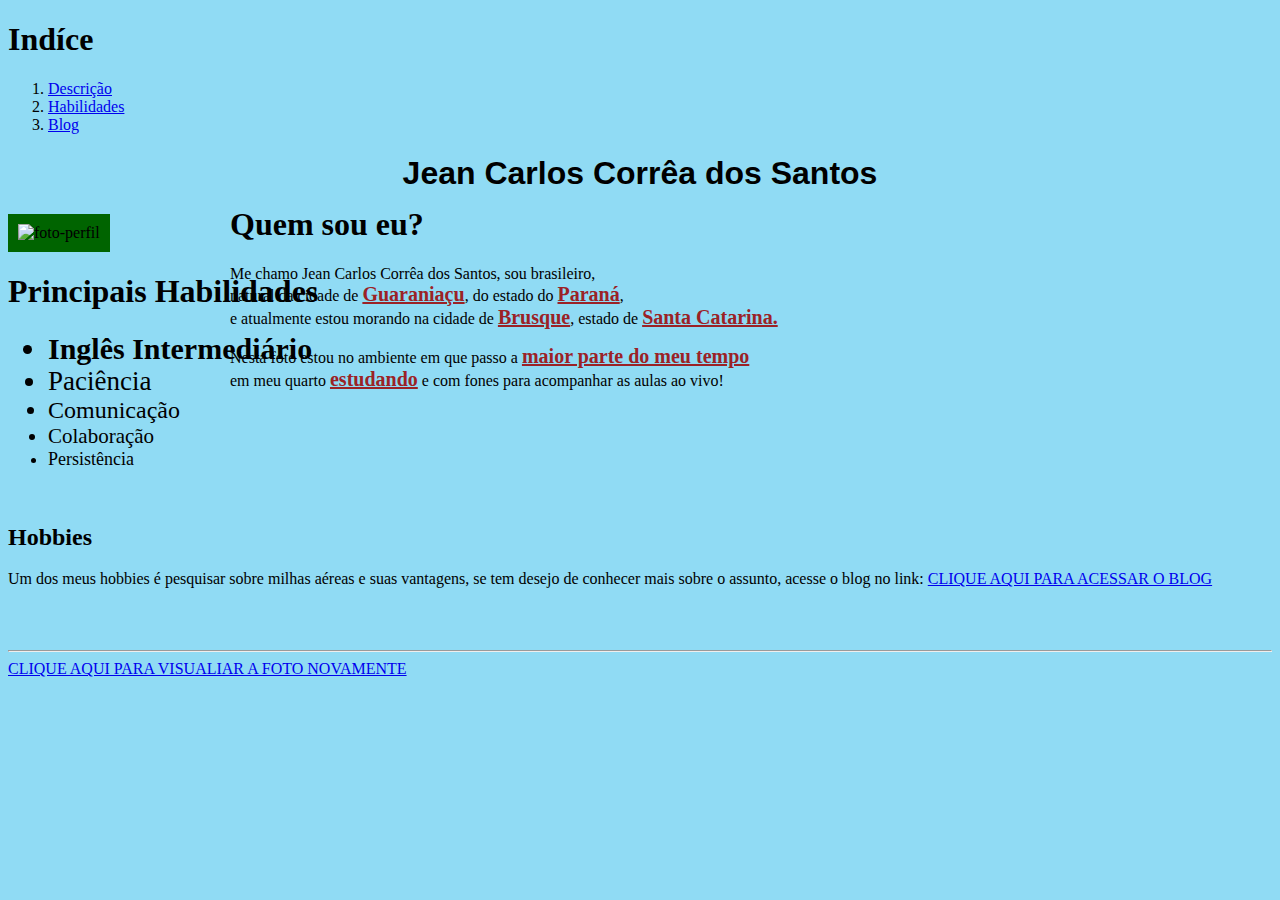
==== index.html @ ce939f29 "adicionando o projeto lessons learned" ====
<!DOCTYPE html>
<html lang="pt-br">
<head>
    <meta charset="UTF-8">
    <meta http-equiv="X-UA-Compatible" content="IE=edge">
    <meta name="viewport" content="width=device-width, initial-scale=1.0">
    <title>Portifólio Web Jean Carlos</title>
    <link rel="stylesheet" href="style.css">
</head>
<body>
    <h1>Indíce</h1>
    <ol>
        <li><a href="#desc">Descrição</a></li>
        <li><a href="#hab">Habilidades</a></li>
       <li><a href="#blog">Blog</a></li>
    </ol>
        <div class="name"> <h1>Jean Carlos Corrêa dos Santos</h1> </div>
        <div class="foto"><img src="foto-perfil.jpg" alt="foto-perfil"></div>
            <div class="desc">
                <h1>Quem sou eu?</h1>
                <p>Me chamo Jean Carlos Corrêa dos Santos, sou brasileiro,<br>
                natural da cidade de <strong class="tags">Guaraniaçu</strong>, do estado do <strong class="tags">Paraná</strong>,<br>
                e atualmente estou morando na cidade de <strong class="tags">Brusque</strong>, estado de <strong class="tags">Santa Catarina.</strong></p>
                <p>Nesta foto estou no ambiente em que passo a <strong class="tags"> maior parte do meu tempo</strong><br> 
                em meu quarto <strong class="tags">estudando</strong> e com fones para acompanhar as aulas ao vivo!</p>
            </div>
    <h1 id="hab">Principais Habilidades</h1>
        <ul>
            <strong><li class="english">Inglês Intermediário</li></strong>
            <li class="patient">Paciência</li>
            <li class="comunication">Comunicação</li>
            <li class="colaboration">Colaboração</li>
            <li class="persist">Persistência</li>
            
        </ul>
        <br>
        <h2>Hobbies</h2>
         <span>Um dos meus hobbies é pesquisar sobre milhas aéreas e suas vantagens, se tem desejo de conhecer mais sobre o assunto, acesse o blog no link:</span>
        <a href="https://meumilhaodemilhas.com/" target="_blank" id="blog">CLIQUE AQUI PARA ACESSAR O BLOG</a>
        <br>
        <br>
        <br>
        <br>
        <hr>
        <a href="#foto">CLIQUE AQUI PARA VISUALIAR A FOTO NOVAMENTE</a>
   
</body>
</html>
---- style.css ----
.name {
    font-family:sans-serif;
    text-align: center;
}

body {
    background-color: #90dbf4;
}
.tags {
    color: #9b2226;
    text-decoration: underline;
    font-size: 20px;
}
.english {
    font-size: 30px;
}
.patient {
 font-size: 27px;
}
.comunication {
 font-size: 24px;
}
.colaboration {
 font-size: 21px;
}
.persist {
 font-size: 18px;
}
img {
    width: 200px;
    background-color: darkgreen;
    padding: 10px;
}
.desc {
    position: absolute;
    top: 185px;
    left: 230px;
}
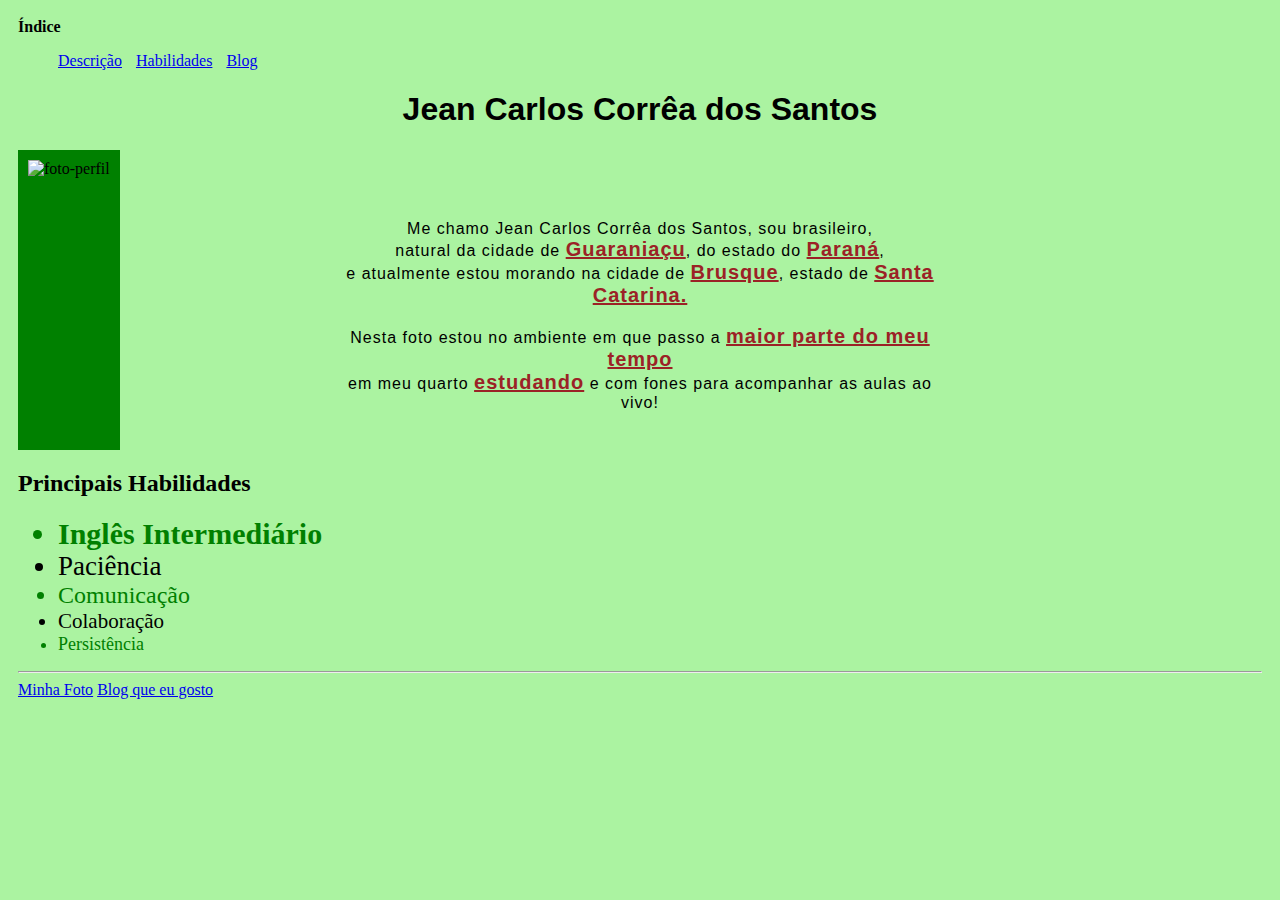
==== commit 0d7992c2: "Centralizando a descrição e aplicando inline-block no índice" ====
--- a/index.html
+++ b/index.html
@@ -6,43 +6,40 @@
     <meta name="viewport" content="width=device-width, initial-scale=1.0">
     <title>Portifólio Web Jean Carlos</title>
     <link rel="stylesheet" href="style.css">
+    <nav>
+        <b>Índice</b>
+        <ol>
+            <li><a href="#desc">Descrição</a></li>
+            <li><a href="#hab">Habilidades</a></li>
+            <li><a href="#blog">Blog</a></li>
+        </ol>
+    </nav>
 </head>
 <body>
-    <h1>Indíce</h1>
-    <ol>
-        <li><a href="#desc">Descrição</a></li>
-        <li><a href="#hab">Habilidades</a></li>
-       <li><a href="#blog">Blog</a></li>
-    </ol>
-        <div class="name"> <h1>Jean Carlos Corrêa dos Santos</h1> </div>
-        <div class="foto"><img src="foto-perfil.jpg" alt="foto-perfil"></div>
-            <div class="desc">
-                <h1>Quem sou eu?</h1>
-                <p>Me chamo Jean Carlos Corrêa dos Santos, sou brasileiro,<br>
+        <div class="name"> <h1>Jean Carlos Corrêa dos Santos</h1>
+            <div class="imgdesc">
+                <img id="foto" src="foto-perfil.jpg" alt="foto-perfil">
+                <p id="desc">Me chamo Jean Carlos Corrêa dos Santos, sou brasileiro,<br>
                 natural da cidade de <strong class="tags">Guaraniaçu</strong>, do estado do <strong class="tags">Paraná</strong>,<br>
-                e atualmente estou morando na cidade de <strong class="tags">Brusque</strong>, estado de <strong class="tags">Santa Catarina.</strong></p>
-                <p>Nesta foto estou no ambiente em que passo a <strong class="tags"> maior parte do meu tempo</strong><br> 
+                e atualmente estou morando na cidade de <strong class="tags">Brusque</strong>, estado de <strong class="tags">Santa Catarina.</strong>
+                <br>
+                <br>
+                Nesta foto estou no ambiente em que passo a <strong class="tags"> maior parte do meu tempo</strong><br> 
                 em meu quarto <strong class="tags">estudando</strong> e com fones para acompanhar as aulas ao vivo!</p>
             </div>
-    <h1 id="hab">Principais Habilidades</h1>
+        </div>
+    <h2 id="hab">Principais Habilidades</h2>
         <ul>
             <strong><li class="english">Inglês Intermediário</li></strong>
             <li class="patient">Paciência</li>
             <li class="comunication">Comunicação</li>
             <li class="colaboration">Colaboração</li>
-            <li class="persist">Persistência</li>
-            
+            <li class="persist">Persistência</li>   
         </ul>
-        <br>
-        <h2>Hobbies</h2>
-         <span>Um dos meus hobbies é pesquisar sobre milhas aéreas e suas vantagens, se tem desejo de conhecer mais sobre o assunto, acesse o blog no link:</span>
-        <a href="https://meumilhaodemilhas.com/" target="_blank" id="blog">CLIQUE AQUI PARA ACESSAR O BLOG</a>
-        <br>
-        <br>
-        <br>
-        <br>
         <hr>
-        <a href="#foto">CLIQUE AQUI PARA VISUALIAR A FOTO NOVAMENTE</a>
+        <a href="#foto">Minha Foto</a>
+        <a href="https://pontospravoar.com/" target="_blank" id="blog">Blog que eu gosto</a>
+
    
 </body>
 </html>--- a/style.css
+++ b/style.css
@@ -1,38 +1,65 @@
-.name {
+body {
+    background-color: #abf3a1;
+    padding: 10px;
+}
+
+h1 {
     font-family:sans-serif;
     text-align: center;
 }
 
-body {
-    background-color: #90dbf4;
-}
 .tags {
     color: #9b2226;
     text-decoration: underline;
     font-size: 20px;
 }
+
 .english {
     font-size: 30px;
 }
+
 .patient {
- font-size: 27px;
+    font-size: 27px;
 }
+
 .comunication {
- font-size: 24px;
+    font-size: 24px;
 }
+
 .colaboration {
- font-size: 21px;
+    font-size: 21px;
 }
+
 .persist {
- font-size: 18px;
+    font-size: 18px;
 }
-img {
-    width: 200px;
-    background-color: darkgreen;
+
+#foto {
+    float: left;
+    height: 280px;
     padding: 10px;
+    background-color: green;
 }
-.desc {
-    position: absolute;
-    top: 185px;
-    left: 230px;
+ .imgdesc {
+     height: 300px;
+     position: relative;
+}
+
+ul li:nth-child(odd) {
+    color:green;
+}
+
+#desc {
+    font-family: sans-serif;
+    text-align: center;
+    letter-spacing: 1px;
+    position:absolute;
+    top: 50%;
+    left: 50%;
+    transform: translate(-50%, -50%);
+}
+
+nav li {
+    display: inline-block;
+    margin-right: 10px;
 }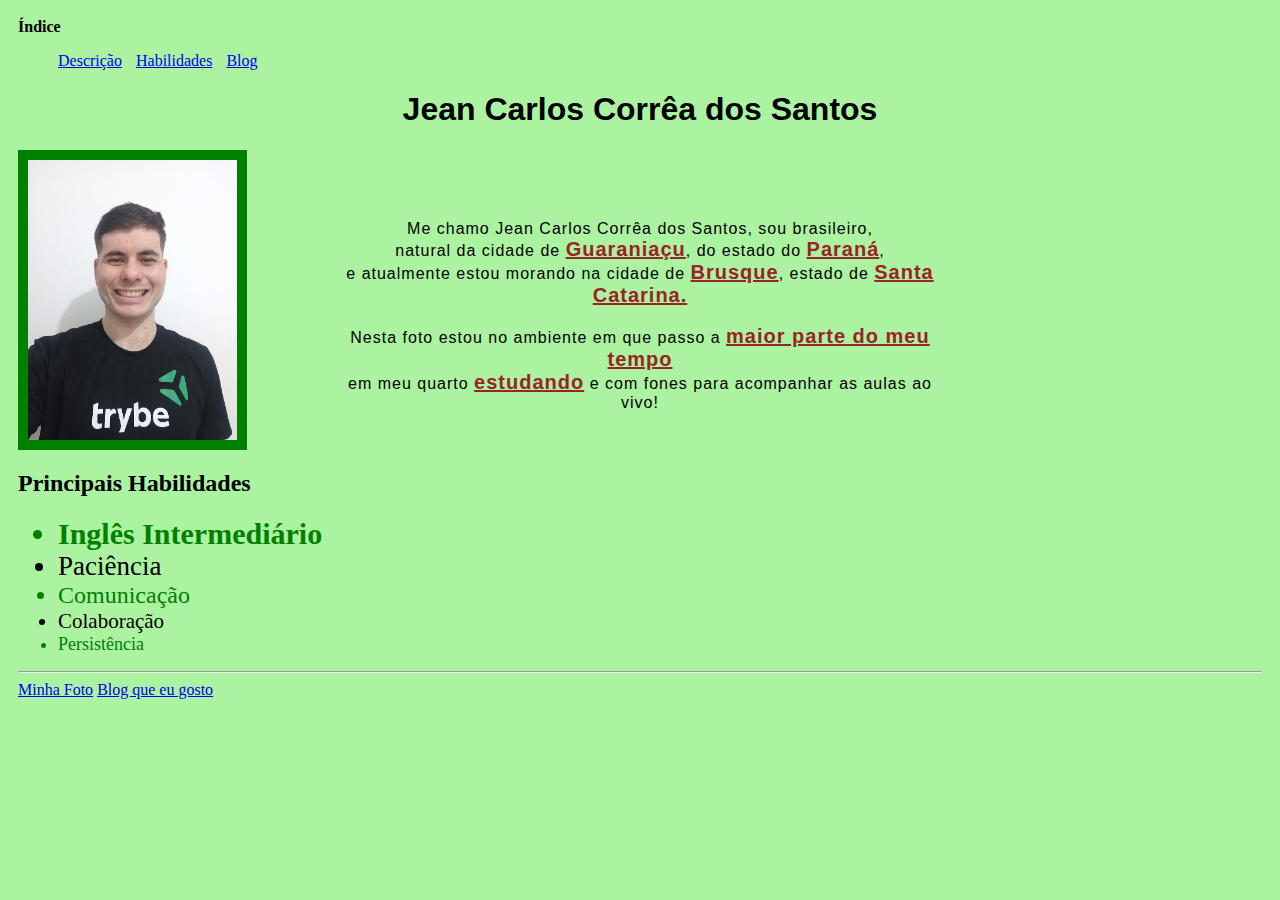
==== commit 587ec74a: "Trocando foto de perfil" ====
--- a/index.html
+++ b/index.html
@@ -6,16 +6,16 @@
     <meta name="viewport" content="width=device-width, initial-scale=1.0">
     <title>Portifólio Web Jean Carlos</title>
     <link rel="stylesheet" href="style.css">
+</head>
+<body>
     <nav>
         <b>Índice</b>
-        <ol>
+        <ul>
             <li><a href="#desc">Descrição</a></li>
             <li><a href="#hab">Habilidades</a></li>
             <li><a href="#blog">Blog</a></li>
-        </ol>
+        </ul>
     </nav>
-</head>
-<body>
         <div class="name"> <h1>Jean Carlos Corrêa dos Santos</h1>
             <div class="imgdesc">
                 <img id="foto" src="foto-perfil.jpg" alt="foto-perfil">
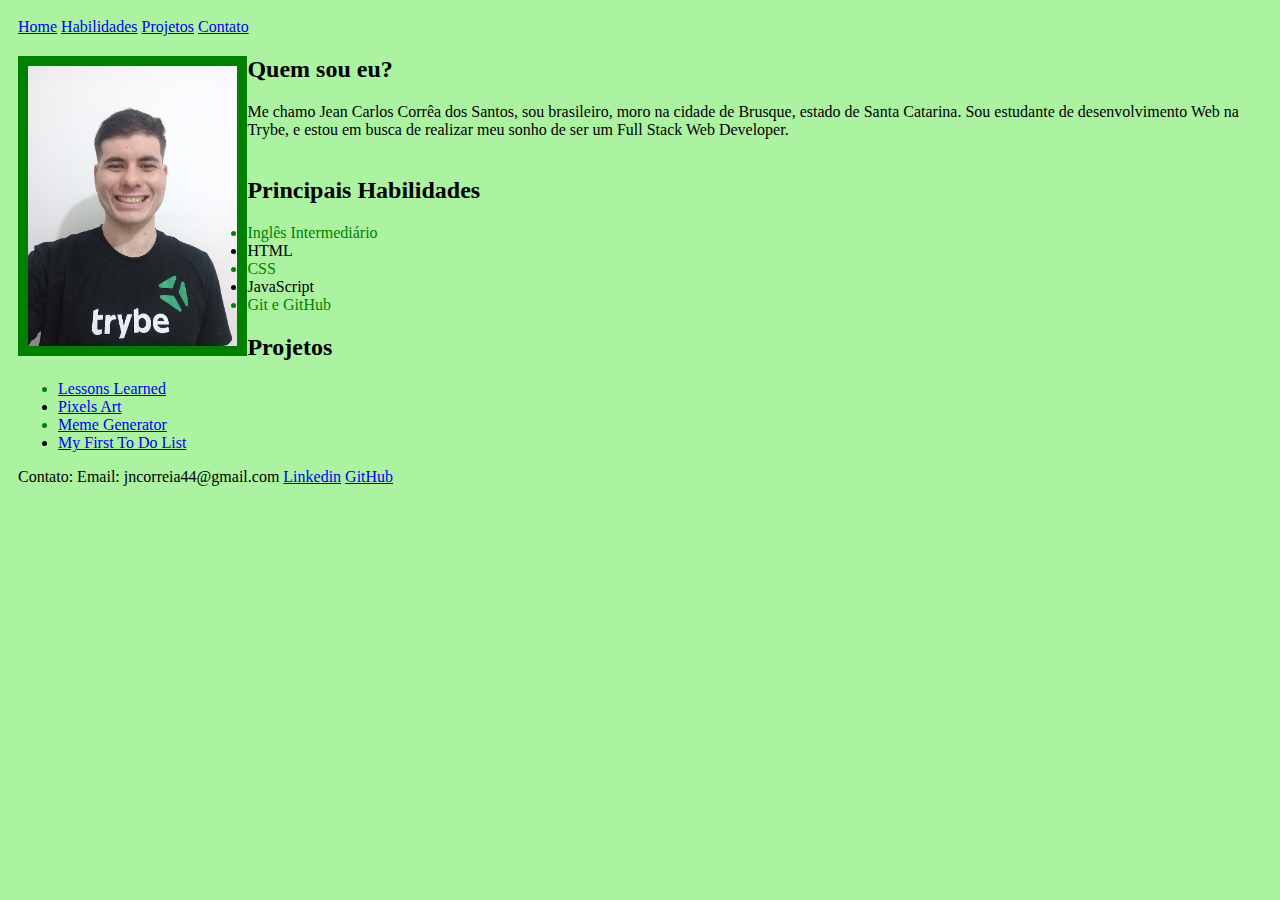
==== commit 3d81fae2: "FEAT: Atualiza lista de projetos" ====
--- a/index.html
+++ b/index.html
@@ -1,45 +1,67 @@
 <!DOCTYPE html>
 <html lang="pt-br">
+
 <head>
     <meta charset="UTF-8">
     <meta http-equiv="X-UA-Compatible" content="IE=edge">
     <meta name="viewport" content="width=device-width, initial-scale=1.0">
     <title>Portifólio Web Jean Carlos</title>
+    <link href="https://cdn.jsdelivr.net/npm/bootstrap@5.2.0-beta1/dist/css/bootstrap.min.css" rel="stylesheet"
+        integrity="sha384-0evHe/X+R7YkIZDRvuzKMRqM+OrBnVFBL6DOitfPri4tjfHxaWutUpFmBp4vmVor" crossorigin="anonymous">
     <link rel="stylesheet" href="style.css">
 </head>
-<body>
-    <nav>
-        <b>Índice</b>
-        <ul>
-            <li><a href="#desc">Descrição</a></li>
-            <li><a href="#hab">Habilidades</a></li>
-            <li><a href="#blog">Blog</a></li>
-        </ul>
-    </nav>
-        <div class="name"> <h1>Jean Carlos Corrêa dos Santos</h1>
-            <div class="imgdesc">
-                <img id="foto" src="foto-perfil.jpg" alt="foto-perfil">
-                <p id="desc">Me chamo Jean Carlos Corrêa dos Santos, sou brasileiro,<br>
-                natural da cidade de <strong class="tags">Guaraniaçu</strong>, do estado do <strong class="tags">Paraná</strong>,<br>
-                e atualmente estou morando na cidade de <strong class="tags">Brusque</strong>, estado de <strong class="tags">Santa Catarina.</strong>
+
+<body class="bg-primary p-2 text-dark bg-opacity-25">
+    <header class="bg-primary p-2 text-dark bg-opacity-25">
+        <nav class="nav nav-pills flex-column flex-sm-row">
+            <a class="flex-sm-fill text-sm-center nav-link" href="#foto">Home</a>
+            <a class="flex-sm-fill text-sm-center nav-link" href="#hab">Habilidades</a>
+            <a class="flex-sm-fill text-sm-center nav-link" href="#projects">Projetos</a>
+            <a class="flex-sm-fill text-sm-center nav-link" href="#contact">Contato</a>
+        </nav>
+    </header>
+    <section">
+        <main>
+
+            <section class="desc">
+                <img id="foto" src="foto-perfil.jpg" alt="foto-perfil"></div>
+                <h2>Quem sou eu?</h2>
+                <article>
+                    Me chamo Jean Carlos Corrêa dos Santos, sou brasileiro, moro na cidade de Brusque, estado de Santa
+                    Catarina.
+                    Sou estudante de desenvolvimento Web na Trybe, e estou em busca de realizar meu sonho de ser um Full
+                    Stack Web Developer.
+                </article>
                 <br>
-                <br>
-                Nesta foto estou no ambiente em que passo a <strong class="tags"> maior parte do meu tempo</strong><br> 
-                em meu quarto <strong class="tags">estudando</strong> e com fones para acompanhar as aulas ao vivo!</p>
-            </div>
-        </div>
-    <h2 id="hab">Principais Habilidades</h2>
-        <ul>
-            <strong><li class="english">Inglês Intermediário</li></strong>
-            <li class="patient">Paciência</li>
-            <li class="comunication">Comunicação</li>
-            <li class="colaboration">Colaboração</li>
-            <li class="persist">Persistência</li>   
-        </ul>
-        <hr>
-        <a href="#foto">Minha Foto</a>
-        <a href="https://pontospravoar.com/" target="_blank" id="blog">Blog que eu gosto</a>
+            </section>
+            <section id="hab">
+                <h2>Principais Habilidades</h2>
+                <ul class="list-group">
+                    <li class="list-group-item list-group-item-primary">Inglês Intermediário</li>
+                    <li class="list-group-item list-group-item-primary">HTML</li>
+                    <li class="list-group-item list-group-item-primary">CSS</li>
+                    <li class="list-group-item list-group-item-primary">JavaScript</li>
+                    <li class="list-group-item list-group-item-primary">Git e GitHub</li>
+                </ul>
+            </section>
+            <section id="projects">
+                <h2>Projetos</h2>
+                <ul class="list-group">
+                    <li class="list-group-item list-group-item-primary"><a href="https://jeancarlos-sc.github.io/projetos/lessons-learned/" target="_blank">Lessons Learned</a></li>
+                    <li class="list-group-item list-group-item-primary"><a href="https://jeancarlos-sc.github.io/projetos/pixels-art/" target="_blank">Pixels Art</a></li>
+                    <li class="list-group-item list-group-item-primary"><a href="https://jeancarlos-sc.github.io/projetos/meme-generator/" target="_blank">Meme Generator</a></li>
+                    <li class="list-group-item list-group-item-primary"><a href="https://jeancarlos-sc.github.io/projetos/to-do-list/" target="_blank">My First To Do List</a></li>
+                </ul>
+            </section>
+            </section>
+        </main>
+        <footer id="contact" class="bg-primary p-2 text-dark bg-opacity-25">
+            <a>Contato:</a>
+            <a class="a-hover">Email: jncorreia44@gmail.com</a>
+            <a href="https://www.linkedin.com/in/jeancarlossc/" target="_blank" class="a-footer">Linkedin</a>
+            <a href="https://github.com/JeanCarlos-SC" target="_blank" class="a-footer">GitHub</a>
+        </footer>
 
-   
 </body>
-</html>+
+</html>
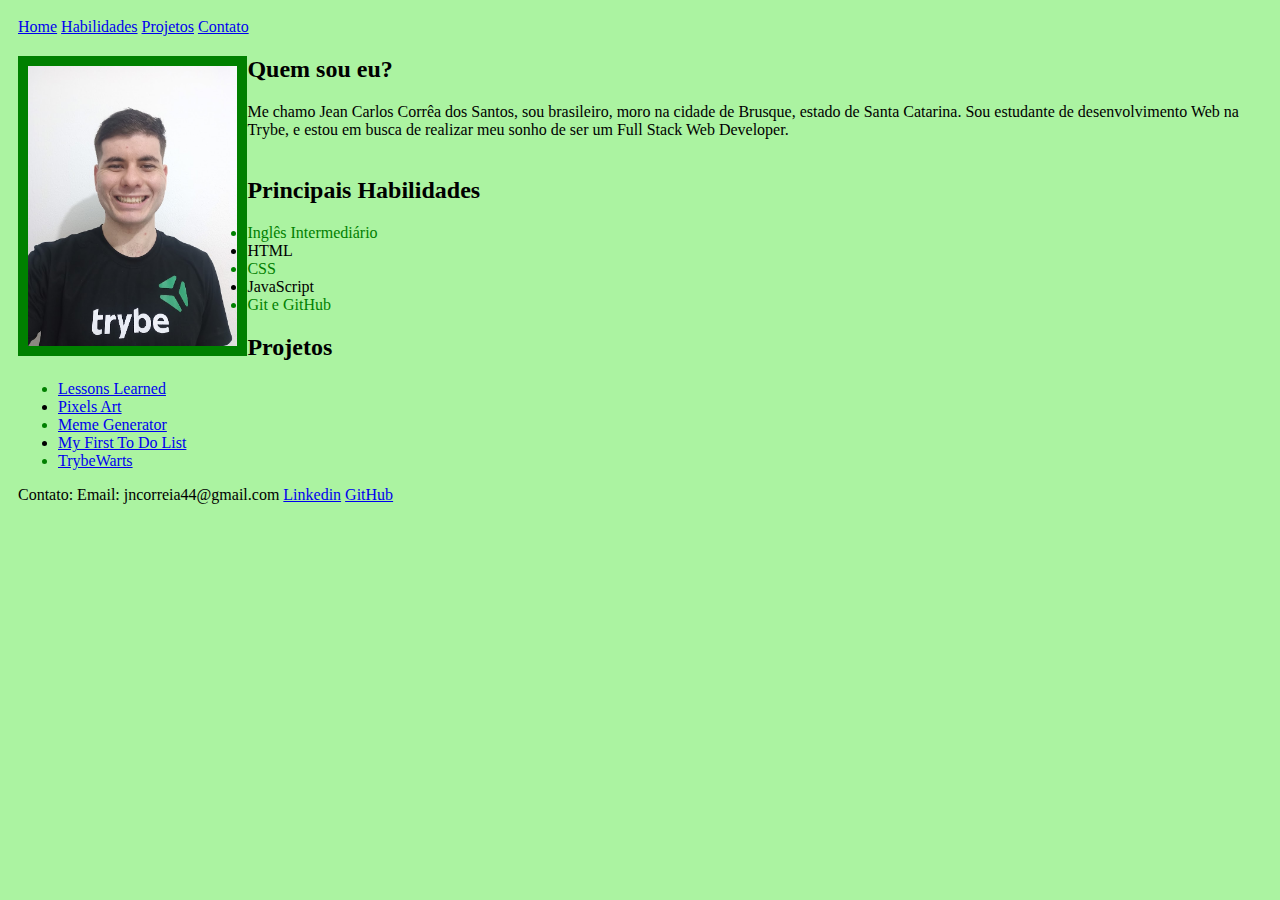
==== commit eb77ef36: "Update index.html" ====
--- a/index.html
+++ b/index.html
@@ -51,6 +51,7 @@
                     <li class="list-group-item list-group-item-primary"><a href="https://jeancarlos-sc.github.io/projetos/pixels-art/" target="_blank">Pixels Art</a></li>
                     <li class="list-group-item list-group-item-primary"><a href="https://jeancarlos-sc.github.io/projetos/meme-generator/" target="_blank">Meme Generator</a></li>
                     <li class="list-group-item list-group-item-primary"><a href="https://jeancarlos-sc.github.io/projetos/to-do-list/" target="_blank">My First To Do List</a></li>
+                    <li class="list-group-item list-group-item-primary"><a href="https://jeancarlos-sc.github.io/projetos/trybewarts/" target="_blank">TrybeWarts</a></li>
                 </ul>
             </section>
             </section>
